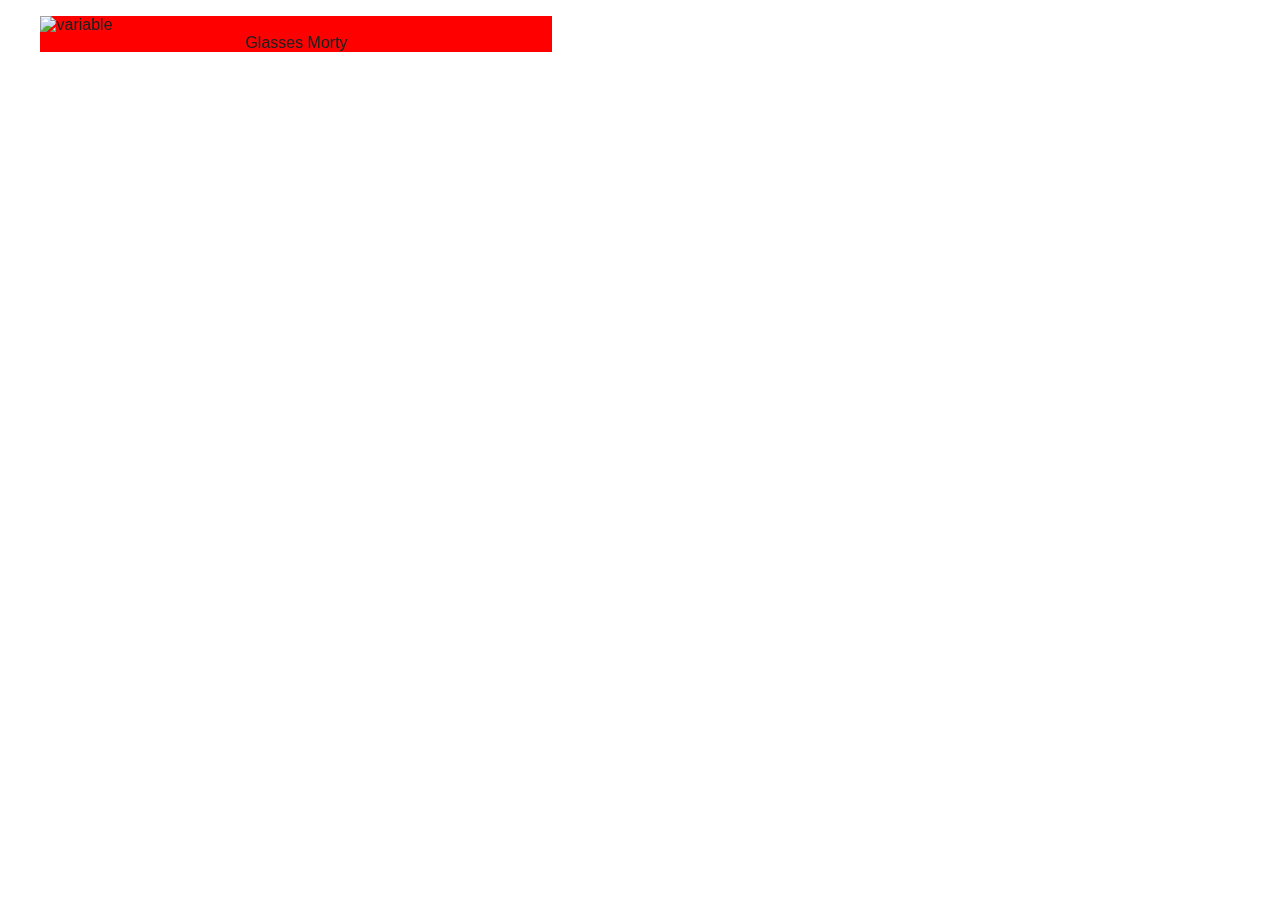
==== components/charactercard/index.html @ 5f069097 "Add" ====
<!DOCTYPE html>
<html lang="en">
  <head>
    <meta charset="UTF-8" />
    <meta http-equiv="X-UA-Compatible" content="IE=edge" />
    <meta name="viewport" content="width=device-width, initial-scale=1.0" />
    <link rel="stylesheet" href="/styles/base.css" />
    <link rel="stylesheet" href="/components/charactercard/charactercard.css" />
    <title>Character Card</title>
  </head>
  <body>
    <section id="characters">
      <figure class="character__icon">
        <img
          src="https://rickandmortyapi.com/api/character/avatar/143.jpeg"
          alt="variable"
        />
        <figcaption>Glasses Morty</figcaption>
      </figure>
    </section>
  </body>
</html>
---- styles/base.css ----
*,
*::before,
*::after {
  box-sizing: border-box;
}

:root {
  --font-family: 'Comfortaa', sans-serif;
  --default-text-color: rgb(35, 32, 32);

  --frame-color: lightblue;
  --background-color: rgb(213, 233, 213);
  --card-color: var(--frame-color);
  --button-color: rgb(237, 193, 18);
  --tag-color: rgb(145, 197, 215);

  --boxshadow-grey: 0px 2px 5px rgba(25, 50, 81, 0.2);
}

html {
  font-size: 16px;
  font-family: var(--font-family);
  color: var(--default-text-color);
}

html,
body,
main {
  height: 100%;
  margin: 0;
}

main {
  background-image: url('/images/rickAndMortyBackground.jpeg');
  background-position: center;
  background-repeat: no-repeat;
  background-attachment: fixed;
}

/*---------------------------------------------------------*/
---- components/charactercard/charactercard.css ----
.character__icon {
  width: 40%;
  background-color: red;
}

.character__icon figcaption {
  text-align: center;
}
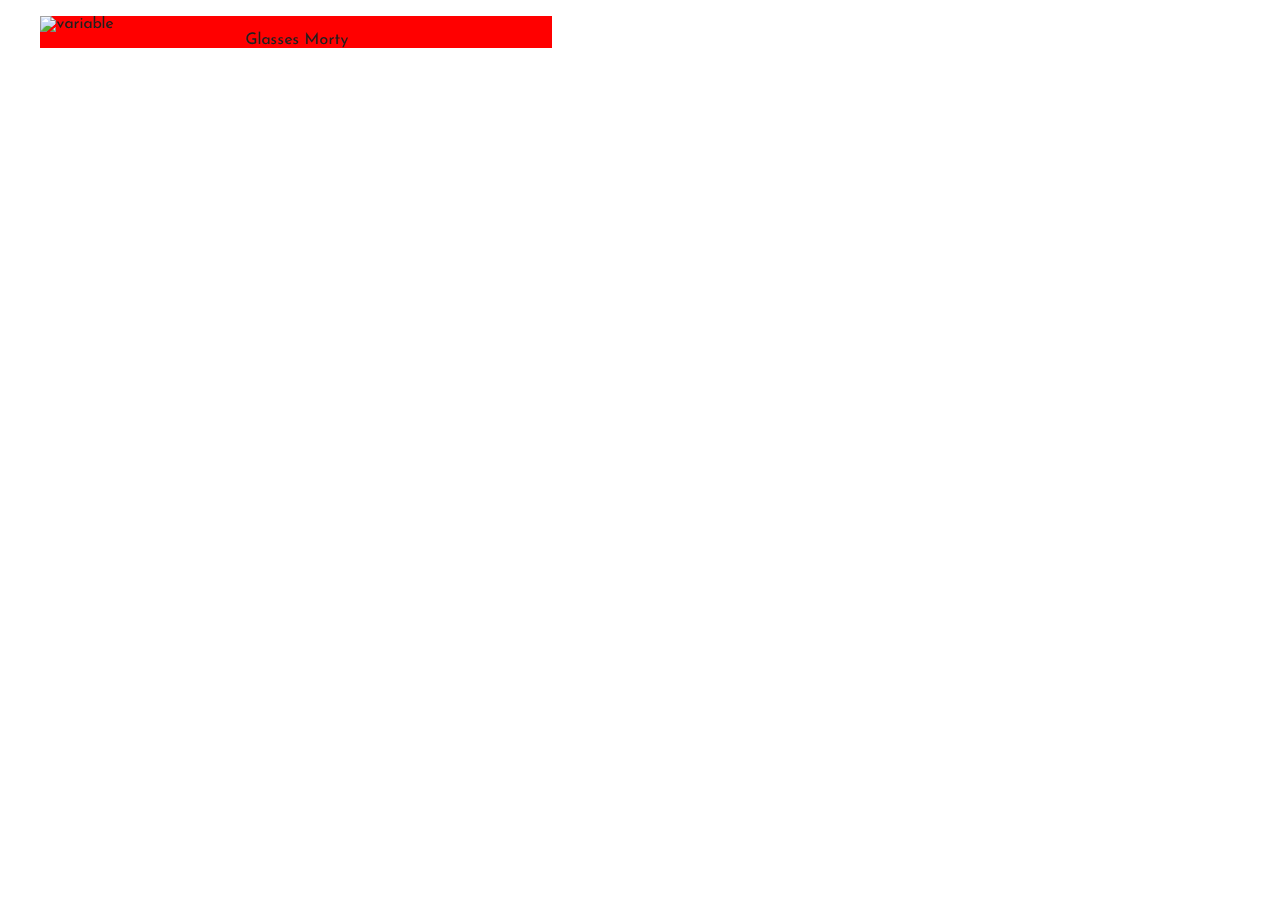
==== commit 65a4b368: "Add basic font" ====
--- a/components/charactercard/index.html
+++ b/components/charactercard/index.html
@@ -4,6 +4,12 @@
     <meta charset="UTF-8" />
     <meta http-equiv="X-UA-Compatible" content="IE=edge" />
     <meta name="viewport" content="width=device-width, initial-scale=1.0" />
+    <link rel="preconnect" href="https://fonts.googleapis.com" />
+    <link rel="preconnect" href="https://fonts.gstatic.com" crossorigin />
+    <link
+      href="https://fonts.googleapis.com/css2?family=Josefin+Sans:wght@400;700&display=swap"
+      rel="stylesheet"
+    />
     <link rel="stylesheet" href="/styles/base.css" />
     <link rel="stylesheet" href="/components/charactercard/charactercard.css" />
     <title>Character Card</title>
--- a/styles/base.css
+++ b/styles/base.css
@@ -5,7 +5,7 @@
 }
 
 :root {
-  --font-family: 'Comfortaa', sans-serif;
+  --font-family: 'Josefin Sans', sans-serif;
   --default-text-color: rgb(35, 32, 32);
 
   --frame-color: lightblue;
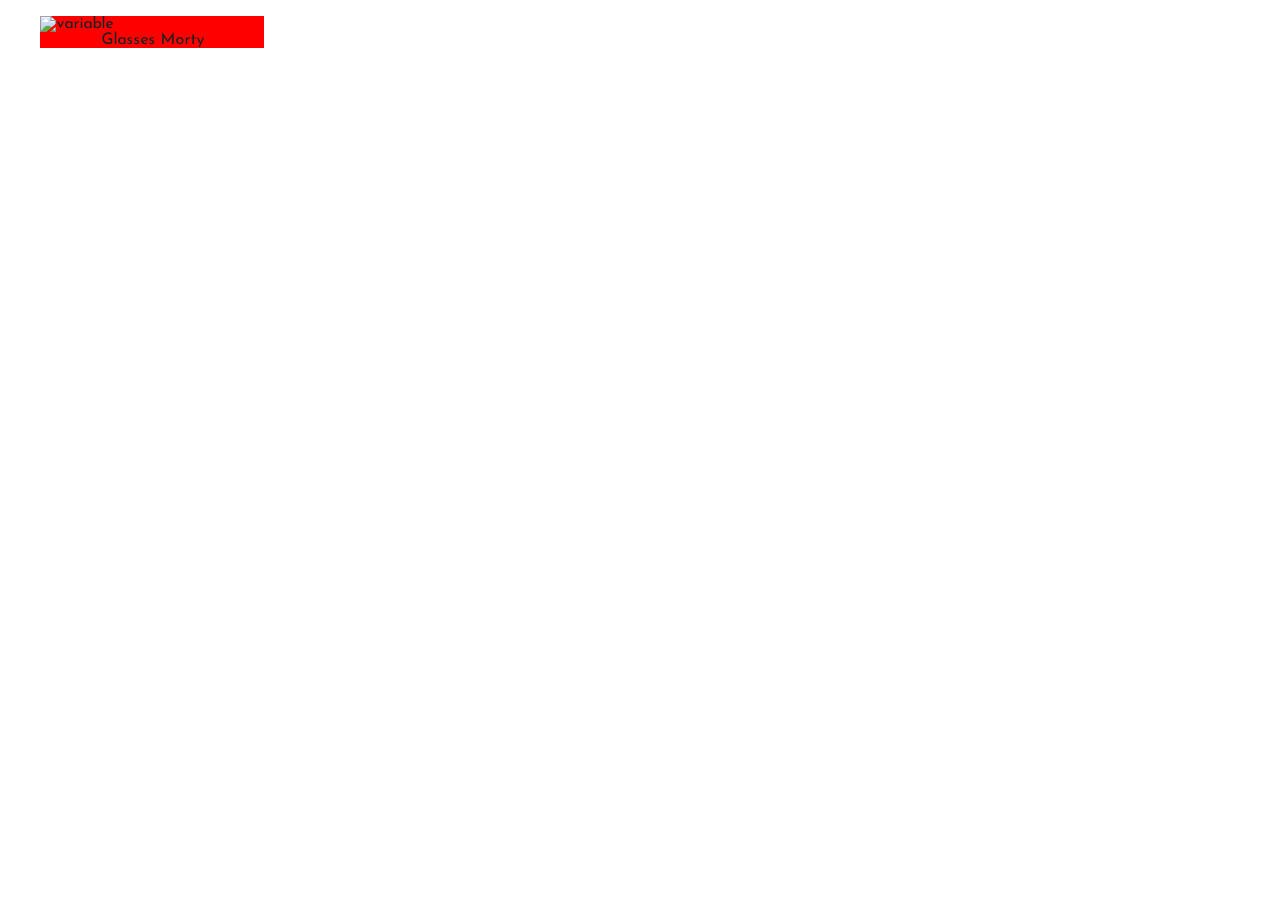
==== commit e0b9d5b2: "Add -fetch with api for 8 chars -layout character card" ====
--- a/components/charactercard/index.html
+++ b/components/charactercard/index.html
@@ -12,11 +12,12 @@
     />
     <link rel="stylesheet" href="/styles/base.css" />
     <link rel="stylesheet" href="/components/charactercard/charactercard.css" />
+    <script src="/scripts/charactercards.js" defer></script>
     <title>Character Card</title>
   </head>
   <body>
-    <section id="characters">
-      <figure class="character__icon">
+    <section id="characters" data-js="characters">
+      <figure class="character__card" data-js="character__card">
         <img
           src="https://rickandmortyapi.com/api/character/avatar/143.jpeg"
           alt="variable"
--- a/components/charactercard/charactercard.css
+++ b/components/charactercard/charactercard.css
@@ -1,8 +1,13 @@
-.character__icon {
-  width: 40%;
+.character__card {
+  max-width: 14rem;
   background-color: red;
 }
 
-.character__icon figcaption {
+.character__card img {
+  max-width: 100%;
+  height: auto;
+}
+
+.character__card figcaption {
   text-align: center;
 }
